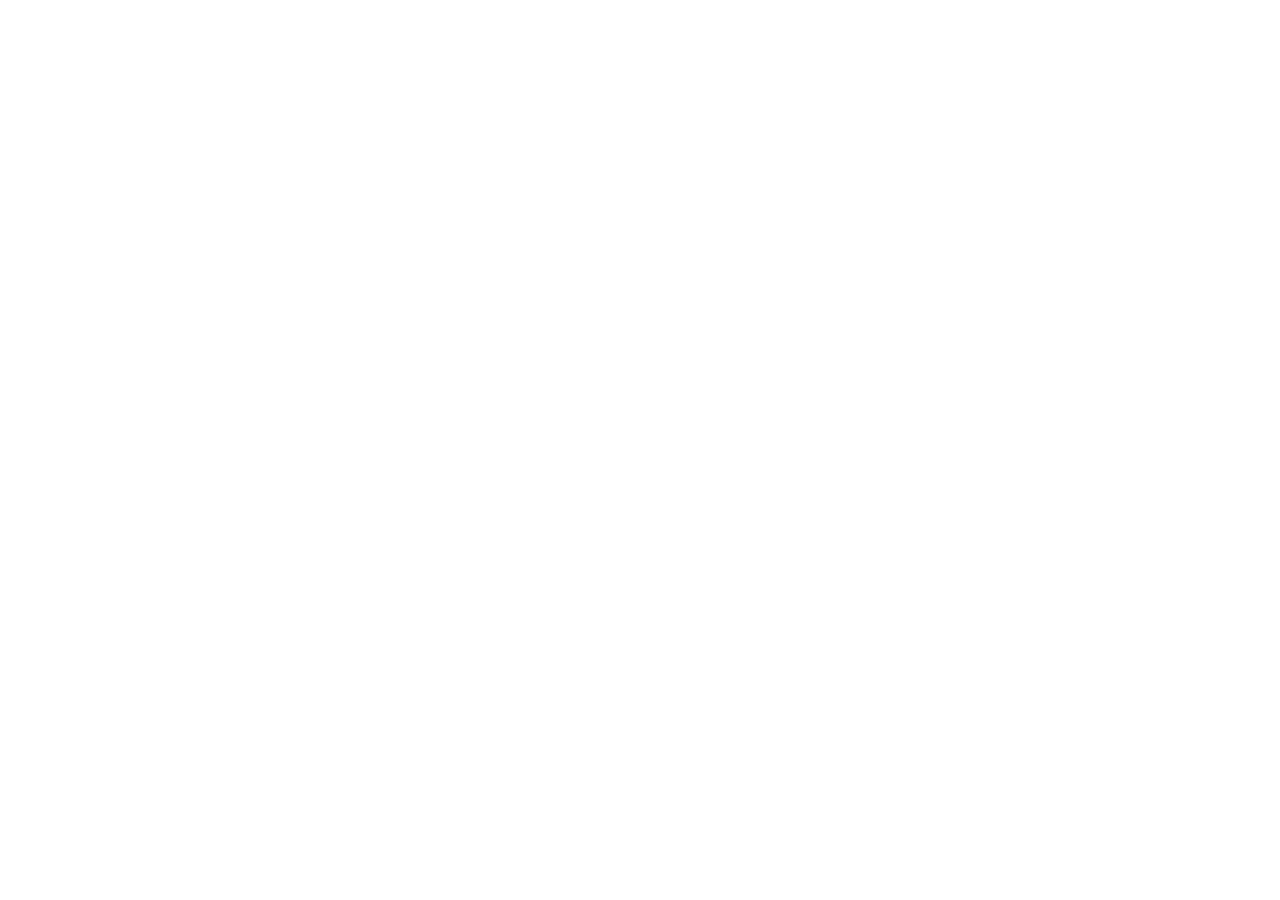
==== src/todomvc/index.html @ e971b817 "add addEvent func & Helper of Keyboard Events" ====
<!doctype html>
<html lang="en">
  <head>
    <meta charset="UTF-8" />
    <meta name="viewport" content="width=device-width, initial-scale=1.0" />
    <title>Document</title>
  </head>
  <body>
    <div id="app"></div>
    <script src="./app.js" type="module"></script>
  </body>
</html>
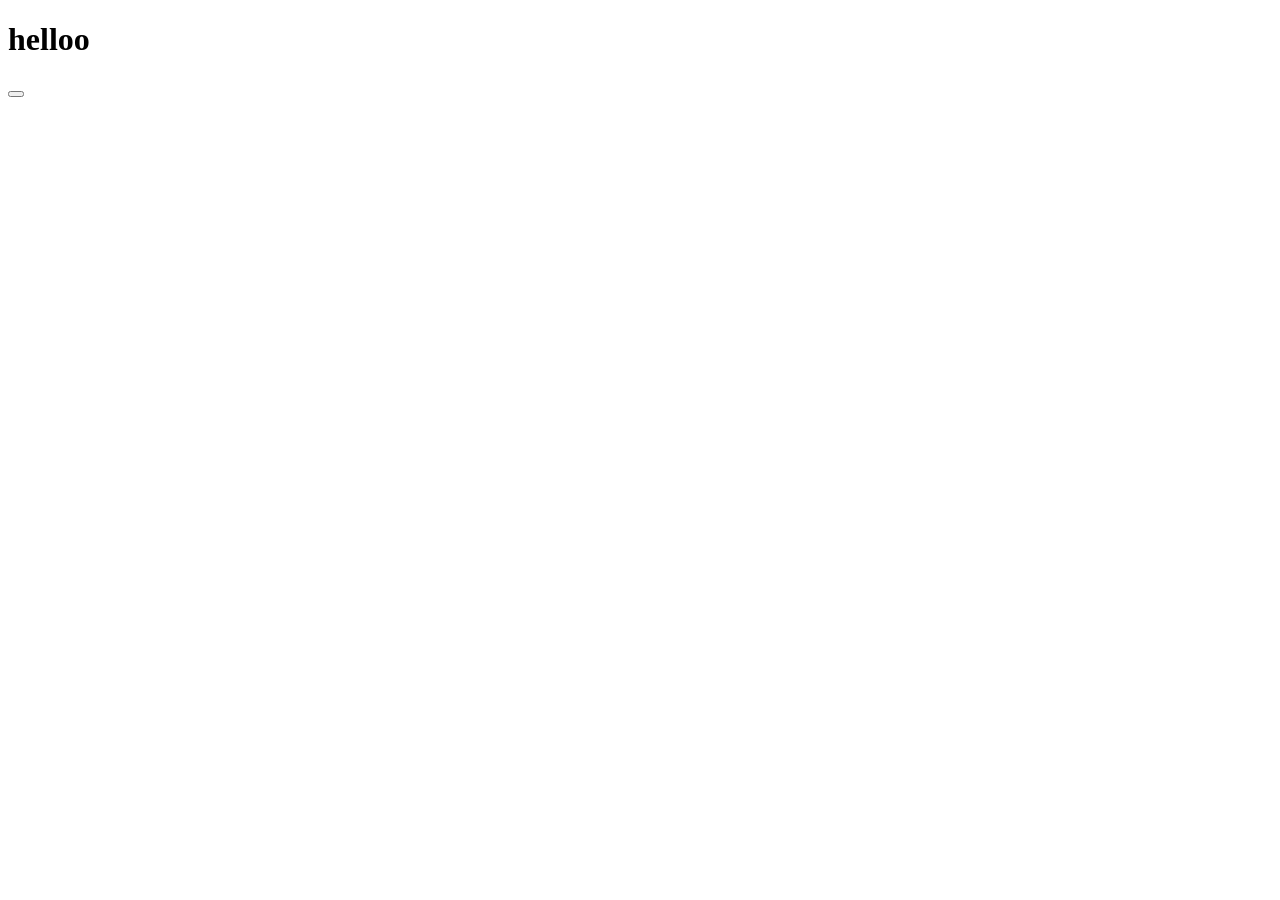
==== commit 691fb3ac: "creat dom" ====
--- a/src/todomvc/index.html
+++ b/src/todomvc/index.html
@@ -6,7 +6,11 @@
     <title>Document</title>
   </head>
   <body>
-    <div id="app"></div>
+    <div id="app">
+      <h1 aria-disabled="true">helloo</h1>
+      <button></button>
+      <h1></h1>
+    </div>
     <script src="./app.js" type="module"></script>
   </body>
-</html>+</html>
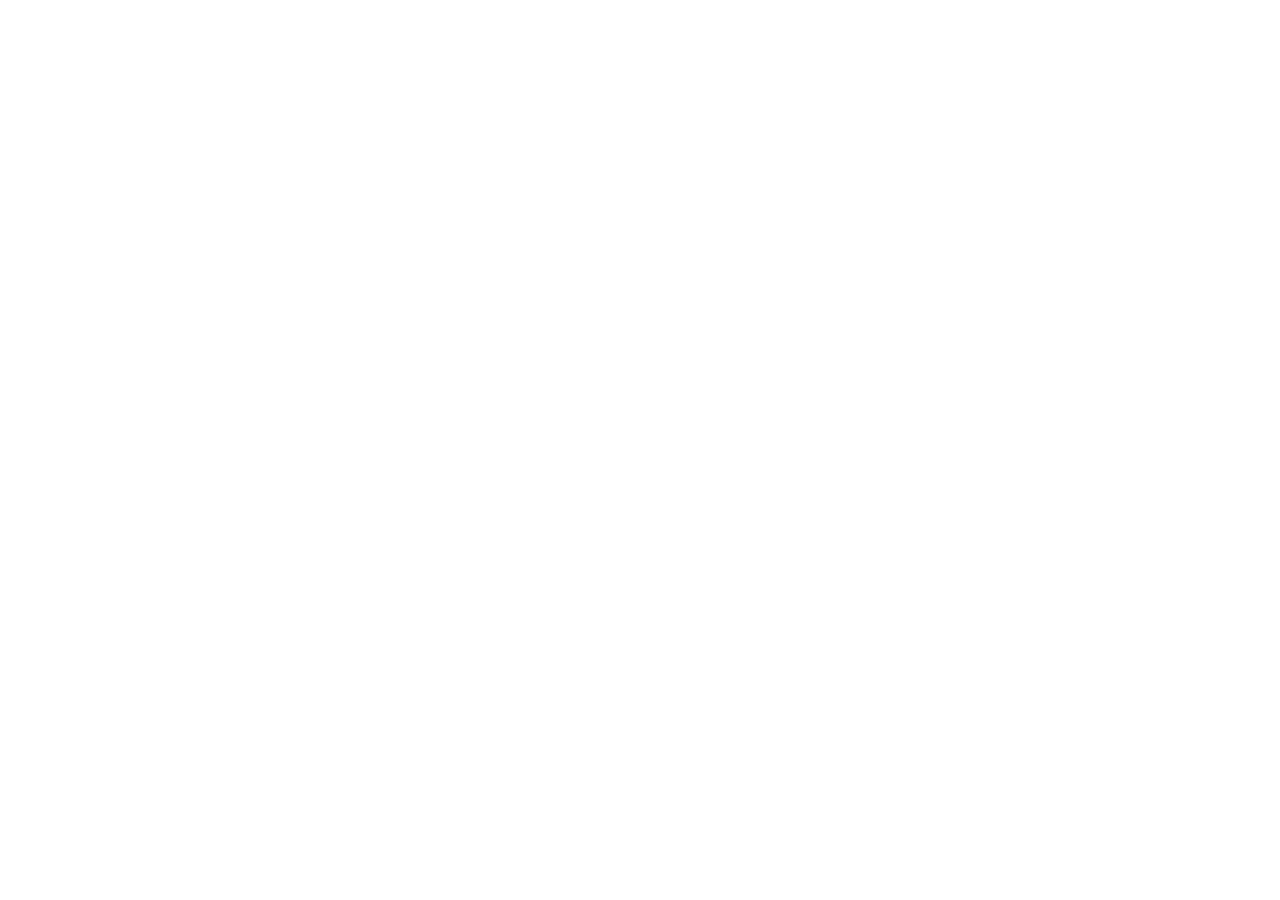
==== commit 2aa8f153: "fix exposrt function" ====
--- a/src/todomvc/index.html
+++ b/src/todomvc/index.html
@@ -6,11 +6,7 @@
     <title>Document</title>
   </head>
   <body>
-    <div id="app">
-      <h1 aria-disabled="true">helloo</h1>
-      <button></button>
-      <h1></h1>
-    </div>
+    <div id="app"></div>
     <script src="./app.js" type="module"></script>
   </body>
 </html>
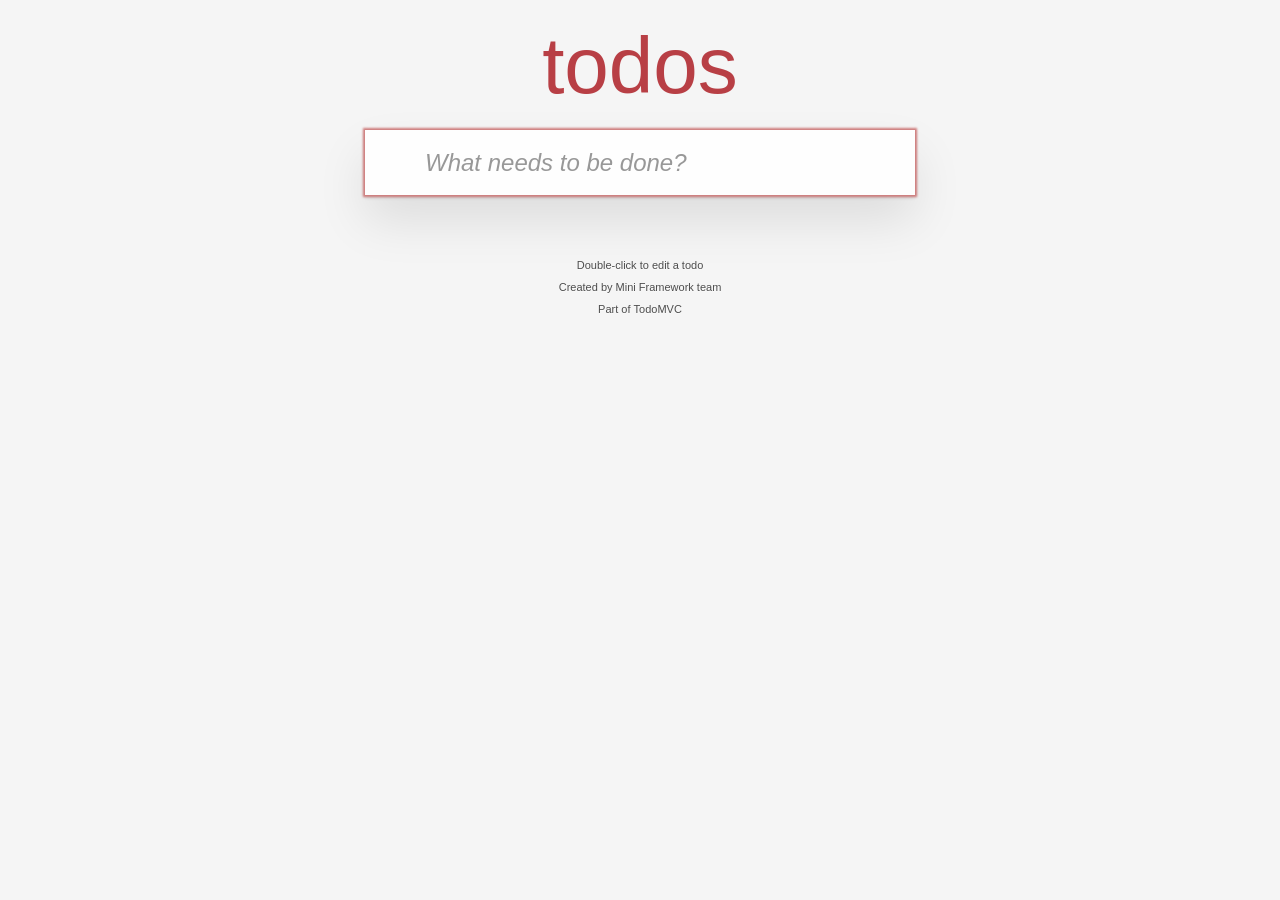
==== commit a38717b0: "style(todomvc): add TodoMVC styling and reference footer" ====
--- a/src/todomvc/index.html
+++ b/src/todomvc/index.html
@@ -3,10 +3,16 @@
   <head>
     <meta charset="UTF-8" />
     <meta name="viewport" content="width=device-width, initial-scale=1.0" />
-    <title>Document</title>
+    <link rel="stylesheet" href="./styles.css" />
+    <title>TodoMVC — Mini Framework</title>
   </head>
   <body>
     <div id="app"></div>
+    <footer class="info">
+      <p>Double-click to edit a todo</p>
+      <p>Created by <a href="https://github.com/ayoussfi605-crypto/mini-framework">Mini Framework team</a></p>
+      <p>Part of <a href="http://todomvc.com">TodoMVC</a></p>
+    </footer>
     <script src="./app.js" type="module"></script>
   </body>
-</html>
+</html>
--- a/src/todomvc/styles.css
+++ b/src/todomvc/styles.css
@@ -0,0 +1,396 @@
+html,
+body {
+	margin: 0;
+	padding: 0;
+}
+
+button {
+	margin: 0;
+	padding: 0;
+	border: 0;
+	background: none;
+	font-size: 100%;
+	vertical-align: baseline;
+	font-family: inherit;
+	font-weight: inherit;
+	color: inherit;
+	-webkit-appearance: none;
+	appearance: none;
+	-webkit-font-smoothing: antialiased;
+	-moz-osx-font-smoothing: grayscale;
+}
+
+body {
+	font: 14px 'Helvetica Neue', Helvetica, Arial, sans-serif;
+	line-height: 1.4em;
+	background: #f5f5f5;
+	color: #111111;
+	min-width: 230px;
+	max-width: 550px;
+	margin: 0 auto;
+	-webkit-font-smoothing: antialiased;
+	-moz-osx-font-smoothing: grayscale;
+	font-weight: 300;
+}
+
+.hidden {
+	display: none;
+}
+
+.todoapp {
+	background: #fff;
+	margin: 130px 0 40px 0;
+	position: relative;
+	box-shadow: 0 2px 4px 0 rgba(0, 0, 0, 0.2),
+	            0 25px 50px 0 rgba(0, 0, 0, 0.1);
+}
+
+.todoapp input::-webkit-input-placeholder {
+	font-style: italic;
+	font-weight: 400;
+	color: rgba(0, 0, 0, 0.4);
+}
+
+.todoapp input::-moz-placeholder {
+	font-style: italic;
+	font-weight: 400;
+	color: rgba(0, 0, 0, 0.4);
+}
+
+.todoapp input::input-placeholder {
+	font-style: italic;
+	font-weight: 400;
+	color: rgba(0, 0, 0, 0.4);
+}
+
+.todoapp h1 {
+	position: absolute;
+	top: -140px;
+	width: 100%;
+	font-size: 80px;
+	font-weight: 200;
+	text-align: center;
+	color: #b83f45;
+	-webkit-text-rendering: optimizeLegibility;
+	-moz-text-rendering: optimizeLegibility;
+	text-rendering: optimizeLegibility;
+}
+
+.new-todo,
+.edit {
+	position: relative;
+	margin: 0;
+	width: 100%;
+	font-size: 24px;
+	font-family: inherit;
+	font-weight: inherit;
+	line-height: 1.4em;
+	color: inherit;
+	padding: 6px;
+	border: 1px solid #999;
+	box-shadow: inset 0 -1px 5px 0 rgba(0, 0, 0, 0.2);
+	box-sizing: border-box;
+	-webkit-font-smoothing: antialiased;
+	-moz-osx-font-smoothing: grayscale;
+}
+
+.new-todo {
+	padding: 16px 16px 16px 60px;
+	height: 65px;
+	border: none;
+	background: rgba(0, 0, 0, 0.003);
+	box-shadow: inset 0 -2px 1px rgba(0,0,0,0.03);
+}
+
+.main {
+	position: relative;
+	z-index: 2;
+	border-top: 1px solid #e6e6e6;
+}
+
+.toggle-all {
+	width: 1px;
+	height: 1px;
+	border: none; /* Mobile Safari */
+	opacity: 0;
+	position: absolute;
+	right: 100%;
+	bottom: 100%;
+}
+
+.toggle-all + label {
+	display: flex;
+	align-items: center;
+	justify-content: center;
+	width: 45px;
+	height: 65px;
+	font-size: 0;
+	position: absolute;
+	top: -65px;
+	left: -0;
+}
+
+.toggle-all + label:before {
+	content: '❯';
+	display: inline-block;
+	font-size: 22px;
+	color: #949494;
+	padding: 10px 27px 10px 27px;
+	-webkit-transform: rotate(90deg);
+	transform: rotate(90deg);
+}
+
+.toggle-all:checked + label:before {
+	color: #484848;
+}
+
+.todo-list {
+	margin: 0;
+	padding: 0;
+	list-style: none;
+}
+
+.todo-list li {
+	position: relative;
+	font-size: 24px;
+	border-bottom: 1px solid #ededed;
+}
+
+.todo-list li:last-child {
+	border-bottom: none;
+}
+
+.todo-list li.editing {
+	border-bottom: none;
+	padding: 0;
+}
+
+.todo-list li.editing .edit {
+	display: block;
+	width: calc(100% - 43px);
+	padding: 12px 16px;
+	margin: 0 0 0 43px;
+}
+
+.todo-list li.editing .view {
+	display: none;
+}
+
+.todo-list li .toggle {
+	text-align: center;
+	width: 40px;
+	/* auto, since non-WebKit browsers doesn't support input styling */
+	height: auto;
+	position: absolute;
+	top: 0;
+	bottom: 0;
+	margin: auto 0;
+	border: none; /* Mobile Safari */
+	-webkit-appearance: none;
+	appearance: none;
+}
+
+.todo-list li .toggle {
+	opacity: 0;
+}
+
+.todo-list li .toggle + label {
+	/*
+		Firefox requires `#` to be escaped - https://bugzilla.mozilla.org/show_bug.cgi?id=922433
+		IE and Edge requires *everything* to be escaped to render, so we do that instead of just the `#` - https://developer.microsoft.com/en-us/microsoft-edge/platform/issues/7157459/
+	*/
+	background-image: url('data:image/svg+xml;utf8,%3Csvg%20xmlns%3D%22http%3A//www.w3.org/2000/svg%22%20width%3D%2240%22%20height%3D%2240%22%20viewBox%3D%22-10%20-18%20100%20135%22%3E%3Ccircle%20cx%3D%2250%22%20cy%3D%2250%22%20r%3D%2250%22%20fill%3D%22none%22%20stroke%3D%22%23949494%22%20stroke-width%3D%223%22/%3E%3C/svg%3E');
+	background-repeat: no-repeat;
+	background-position: center left;
+}
+
+.todo-list li .toggle:checked + label {
+	background-image: url('data:image/svg+xml;utf8,%3Csvg%20xmlns%3D%22http%3A%2F%2Fwww.w3.org%2F2000%2Fsvg%22%20width%3D%2240%22%20height%3D%2240%22%20viewBox%3D%22-10%20-18%20100%20135%22%3E%3Ccircle%20cx%3D%2250%22%20cy%3D%2250%22%20r%3D%2250%22%20fill%3D%22none%22%20stroke%3D%22%2359A193%22%20stroke-width%3D%223%22%2F%3E%3Cpath%20fill%3D%22%233EA390%22%20d%3D%22M72%2025L42%2071%2027%2056l-4%204%2020%2020%2034-52z%22%2F%3E%3C%2Fsvg%3E');
+}
+
+.todo-list li label {
+	overflow-wrap: break-word;
+	padding: 15px 15px 15px 60px;
+	display: block;
+	line-height: 1.2;
+	transition: color 0.4s;
+	font-weight: 400;
+	color: #484848;
+}
+
+.todo-list li.completed label {
+	color: #949494;
+	text-decoration: line-through;
+}
+
+.todo-list li .destroy {
+	display: none;
+	position: absolute;
+	top: 0;
+	right: 10px;
+	bottom: 0;
+	width: 40px;
+	height: 40px;
+	margin: auto 0;
+	font-size: 30px;
+	color: #949494;
+	transition: color 0.2s ease-out;
+}
+
+.todo-list li .destroy:hover,
+.todo-list li .destroy:focus {
+	color: #C18585;
+}
+
+.todo-list li .destroy:after {
+	content: '×';
+	display: block;
+	height: 100%;
+	line-height: 1.1;
+}
+
+.todo-list li:hover .destroy {
+	display: block;
+}
+
+.todo-list li .edit {
+	display: none;
+}
+
+.todo-list li.editing:last-child {
+	margin-bottom: -1px;
+}
+
+.footer {
+	padding: 10px 15px;
+	height: 20px;
+	text-align: center;
+	font-size: 15px;
+	border-top: 1px solid #e6e6e6;
+}
+
+.footer:before {
+	content: '';
+	position: absolute;
+	right: 0;
+	bottom: 0;
+	left: 0;
+	height: 50px;
+	overflow: hidden;
+	box-shadow: 0 1px 1px rgba(0, 0, 0, 0.2),
+	            0 8px 0 -3px #f6f6f6,
+	            0 9px 1px -3px rgba(0, 0, 0, 0.2),
+	            0 16px 0 -6px #f6f6f6,
+	            0 17px 2px -6px rgba(0, 0, 0, 0.2);
+}
+
+.todo-count {
+	float: left;
+	text-align: left;
+}
+
+.todo-count strong {
+	font-weight: 300;
+}
+
+.filters {
+	margin: 0;
+	padding: 0;
+	list-style: none;
+	position: absolute;
+	right: 0;
+	left: 0;
+}
+
+.filters li {
+	display: inline;
+}
+
+.filters li a {
+	color: inherit;
+	margin: 3px;
+	padding: 3px 7px;
+	text-decoration: none;
+	border: 1px solid transparent;
+	border-radius: 3px;
+}
+
+.filters li a:hover {
+	border-color: #DB7676;
+}
+
+.filters li a.selected {
+	border-color: #CE4646;
+}
+
+.clear-completed,
+html .clear-completed:active {
+	float: right;
+	position: relative;
+	line-height: 19px;
+	text-decoration: none;
+	cursor: pointer;
+}
+
+.clear-completed:hover {
+	text-decoration: underline;
+}
+
+.info {
+	margin: 65px auto 0;
+	color: #4d4d4d;
+	font-size: 11px;
+	text-shadow: 0 1px 0 rgba(255, 255, 255, 0.5);
+	text-align: center;
+}
+
+.info p {
+	line-height: 1;
+}
+
+.info a {
+	color: inherit;
+	text-decoration: none;
+	font-weight: 400;
+}
+
+.info a:hover {
+	text-decoration: underline;
+}
+
+/*
+	Hack to remove background from Mobile Safari.
+	Can't use it globally since it destroys checkboxes in Firefox
+*/
+@media screen and (-webkit-min-device-pixel-ratio:0) {
+	.toggle-all,
+	.todo-list li .toggle {
+		background: none;
+	}
+
+	.todo-list li .toggle {
+		height: 40px;
+	}
+}
+
+@media (max-width: 430px) {
+	.footer {
+		height: 50px;
+	}
+
+	.filters {
+		bottom: 10px;
+	}
+}
+
+:focus,
+.toggle:focus + label,
+.toggle-all:focus + label {
+	box-shadow: 0 0 2px 2px #CF7D7D;
+	outline: 0;
+}
+
+/* Ensure the framework-rendered hidden attribute always wins. */
+[hidden] {
+	display: none !important;
+}
